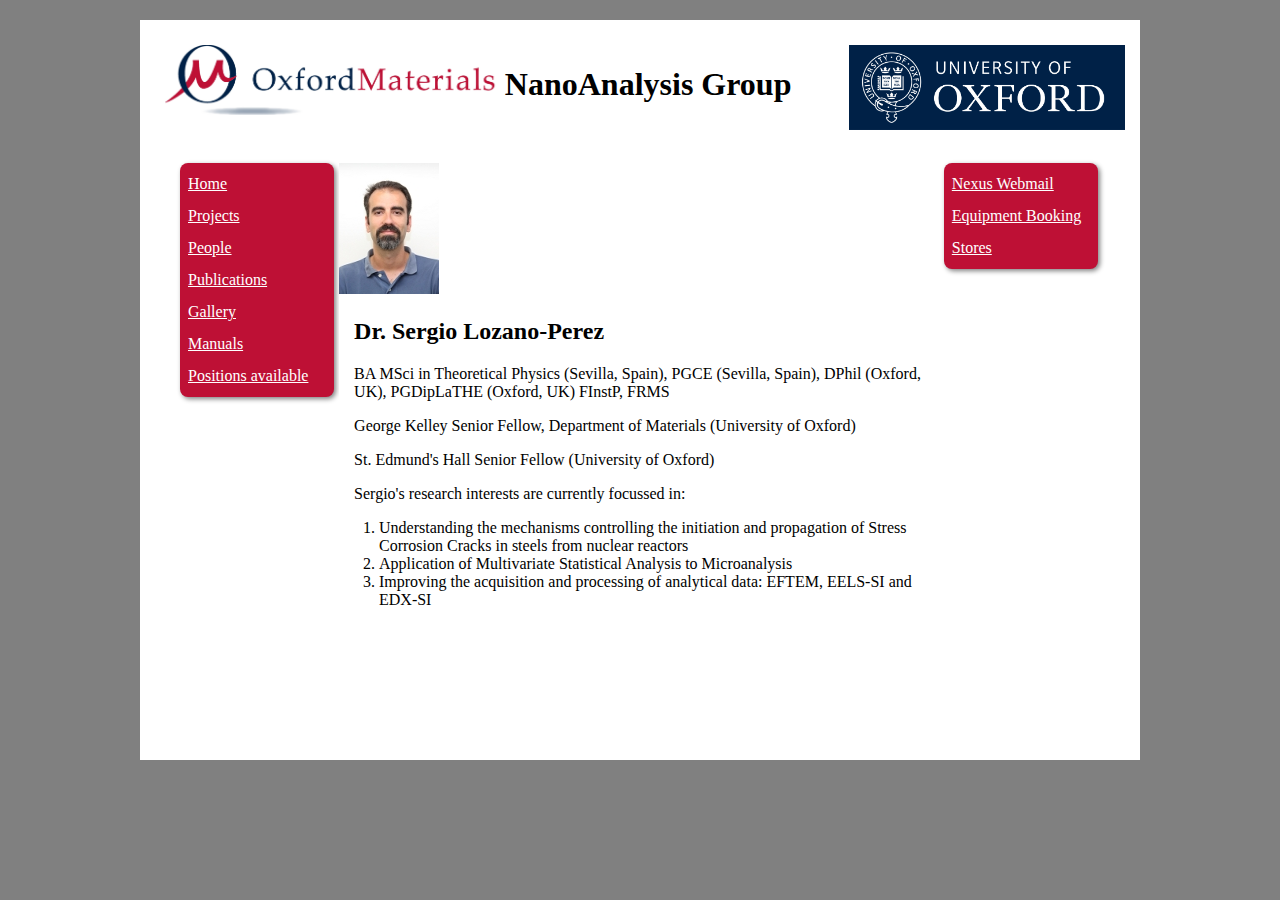
==== people/people.html @ 27d1dabb "Updated the NanoAnalysis development dir to git" ====
<!doctype html>
<html>
<head>
<title>Welcome to the Nanoanalysis Group Page</title>

<link rel="stylesheet" type="text/css" href="../css/styles.css"> 
<script src="../js/modernizr.custom.95677.js"></script>

</head>
<body>
<div id="main">
<header>
<div><img src="../img/omlogo.jpg" class="logo1"></div>
<div><h1 class="textcenter">NanoAnalysis Group</h1></div>
<div class="right"><img src="../img/oxlogo.png" class="logo2"></div>
</header>
<nav class="clear">
<ul>
<li><a href="../index.html">Home</a></li>
<li><a href="../projects/projects.html">Projects</a></li>
<li><a href="../people/people.html">People</a></li>
<li><a href="../publications.html">Publications</a></li>
<li><a href="../gallery.html">Gallery</a></li>
<li><a href="../other/manuals.html">Manuals</a></li>
<li><a href="../other/positions.html">Positions available</a></li>
</ul>
</nav>

<article>
<div class="person">
	<div class="personimg"><img src="img/sergio.jpg" alt="sergio" width="100" height="131">
	</div>
	
	<div class="persondisc">
	<h2>Dr. Sergio Lozano-Perez</h2>
	<p>BA MSci in Theoretical Physics (Sevilla, Spain), PGCE (Sevilla, Spain), DPhil (Oxford, UK), PGDipLaTHE (Oxford, UK) FInstP, FRMS</p>
	<p>George Kelley Senior Fellow, Department of Materials (University of Oxford)</p>
	<p>St. Edmund's Hall Senior Fellow (University of Oxford)</p>
	<p>Sergio's research interests are currently focussed in:</p>
	<ol><li>Understanding the mechanisms controlling the initiation and propagation of Stress Corrosion Cracks in steels from nuclear reactors</li>
	<li>Application of Multivariate Statistical Analysis to Microanalysis</li>
	<li>Improving the acquisition and processing of analytical data: EFTEM, EELS-SI and EDX-SI</li>
	</ol>
	<a href="http://www.materials.ox.ac.uk/peoplepages/lozanoperez.html">Oxford Materials personal website</a>
	</div>
</div>
<div class="person">
	<div class="personimg">
	</div>
	
	<div class="persondisc">
	<h2></h2>
	<p></p>
	<p></p>
	<p></p>
	</div>
</div>
<div class="person">
	<div class="personimg">
	</div>
	
	<div class="persondisc">
	<h2></h2>
	<p></p>
	<p></p>
	<p></p>
	</div>
</div>
<div class="person">
	<div class="personimg">
	</div>
	
	<div class="persondisc">
	<h2></h2>
	<p></p>
	<p></p>
	<p></p>
	</div>
</div>
<div class="person">
	<div class="personimg">
	</div>
	
	<div class="persondisc">
	<h2></h2>
	<p></p>
	<p></p>
	<p></p>
	</div>
</div>

</article>

<aside>
<ul>
<li><a href="https://nexus.ox.ac.uk/">Nexus Webmail</a></li>
<li><a href="http://external.materials.ox.ac.uk/research/booking.php/">Equipment Booking</a></li>
<li><a href="http://www.materials.ox.ac.uk/local/stores.html">Stores</a></li>
</ul>
</aside>
</div>
<footer>
</footer>
</body>
</html>
---- css/styles.css ----
html, body {width:100%; margin: 10px 0 0 0; padding: 0px; background-color:grey;}

header, section, footer, aside, nav, article, figure { display: block; }
nav, article, aside {float: left;}

#main {
background-color: white;

width: 960px; 
min-height: 700px;
overflow: auto;
padding: 20px;
margin-bottom: 20px;
margin-left: auto;
margin-right: auto;}



header {
padding: 5px;
width: 100%; 
margin-left: auto;
margin-right: auto;
}

header > * { float:left; min-width:30%; 
}

.logo1 { 
height:70px;
}

header h1 {
height: 75px;
text-align: center; 
vertical-align: middle;
}


.logo2 {
float: right;
height: 85px;
}


nav { 
width:15%;
float: left;
background: #be1035; 
margin-left: 20px; 
margin-right: 5px;
padding: 5px; 
border-radius: 8px; 
box-shadow: 2px 2px 5px grey;
}

article {
background-color: white;
width: 63%;  
float: left;}

.textcenter {text-align: center;}
.groupphoto { width: 300px; display: block; margin-left: auto; margin-right: auto; box-shadow: 2px 2px 5px black;
}

aside { 
margin-right: 5px;
width: 15%;
min-width: intrinsic;
float: left;
background: #be1035; 
padding: 5px; 
border-radius: 8px; 
box-shadow: 2px 2px 5px grey;

}

.imglist {
	width:100%;
    margin:0 auto;		
}
.imgul {
	
	width:100%;
    padding-bottom:2.5%;
    float:left;
}

.imgli {
	width:30%;
    margin:2.5% 0 0 2.5%;
    float:left;
    position:relative; /* Needed for z-indexing later */
}
ul li img {
    max-width:100%;
    border:2px solid #eee;
    box-sizing:border-box; /* Don't forget vendor prefixes! */
}

.imglist li {
    -webkit-transition:all 0.6s ease; /* Remember vendor prefixes! */
    opacity:0.9;
}

.imglist li:hover {
    -webkit-transform:scale(2.0); /* Remember vendor prefixes! */
    opacity:1;
    box-shadow:5px 3px 5px rgba(0, 0, 0, 0.3);
    z-index:2;
}

.person {float: left}
.personimg {float: left;}
.persondisc { float: left;}

.left {float: left;}
.right {float: right;}
.clear {clear: both;}
a {line-height: 2; padding: 3px; color: white;;}


ul {list-style: none; }
ul {margin: 0px; padding: 0px;}

article h1 {padding: 0px 2.5% 0px 2.5%;}
article h2 {padding: 0px 2.5% 0px 2.5%;}
p {padding: 0px 2.5% 0px 2.5%;}


/*<a href="http://www.materials.ox.ac.uk">*/
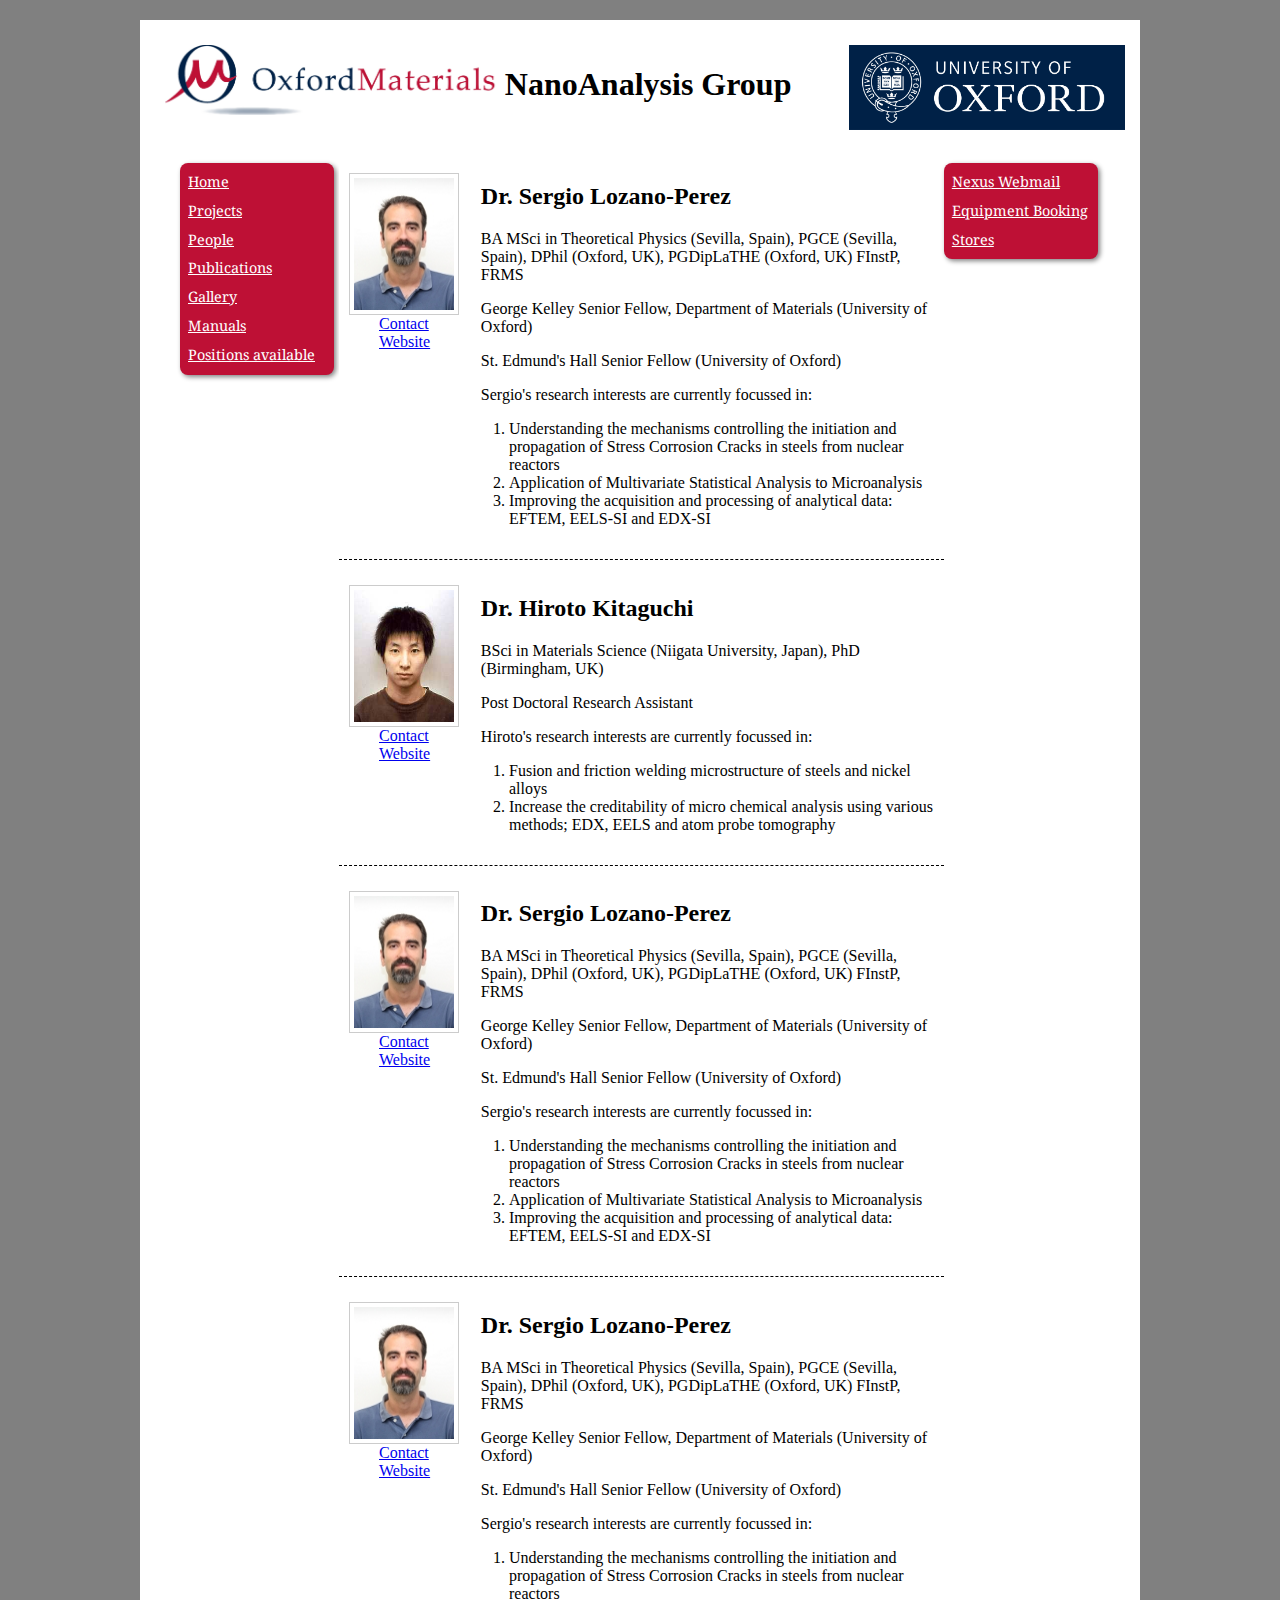
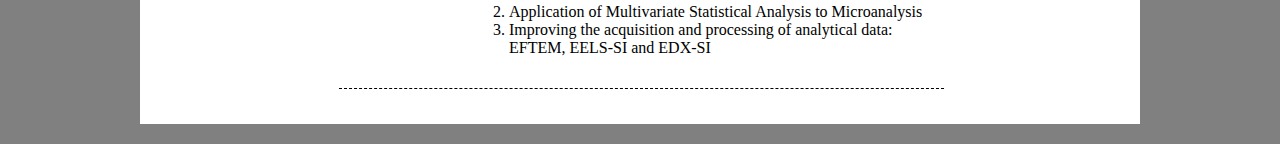
==== commit d5da3b33: "Updated People.html and styles" ====
--- a/people/people.html
+++ b/people/people.html
@@ -4,6 +4,8 @@
 <title>Welcome to the Nanoanalysis Group Page</title>
 
 <link rel="stylesheet" type="text/css" href="../css/styles.css"> 
+<link href='http://fonts.googleapis.com/css?family=Droid+Serif' rel='stylesheet' type='text/css'>
+
 <script src="../js/modernizr.custom.95677.js"></script>
 
 </head>
@@ -28,67 +30,82 @@
 
 <article>
 <div class="person">
-	<div class="personimg"><img src="img/sergio.jpg" alt="sergio" width="100" height="131">
+	<div class="personimg">
+	<img src="img/sergio.jpg" alt="sergio" width="100" height="132">
+	<a href="mailto:sergio.lozano-perez[at]materials.ox.ac.uk">Contact</a>
+	<a href="http://www.materials.ox.ac.uk/peoplepages/lozanoperez.html">Website</a>
 	</div>
-	
 	<div class="persondisc">
 	<h2>Dr. Sergio Lozano-Perez</h2>
 	<p>BA MSci in Theoretical Physics (Sevilla, Spain), PGCE (Sevilla, Spain), DPhil (Oxford, UK), PGDipLaTHE (Oxford, UK) FInstP, FRMS</p>
 	<p>George Kelley Senior Fellow, Department of Materials (University of Oxford)</p>
 	<p>St. Edmund's Hall Senior Fellow (University of Oxford)</p>
 	<p>Sergio's research interests are currently focussed in:</p>
-	<ol><li>Understanding the mechanisms controlling the initiation and propagation of Stress Corrosion Cracks in steels from nuclear reactors</li>
+	<ol>
+	<li>Understanding the mechanisms controlling the initiation and propagation of Stress Corrosion Cracks in steels from nuclear reactors</li>
 	<li>Application of Multivariate Statistical Analysis to Microanalysis</li>
 	<li>Improving the acquisition and processing of analytical data: EFTEM, EELS-SI and EDX-SI</li>
 	</ol>
-	<a href="http://www.materials.ox.ac.uk/peoplepages/lozanoperez.html">Oxford Materials personal website</a>
-	</div>
-</div>
-<div class="person">
-	<div class="personimg">
-	</div>
-	
-	<div class="persondisc">
-	<h2></h2>
-	<p></p>
-	<p></p>
-	<p></p>
-	</div>
-</div>
-<div class="person">
-	<div class="personimg">
-	</div>
-	
-	<div class="persondisc">
-	<h2></h2>
-	<p></p>
-	<p></p>
-	<p></p>
-	</div>
-</div>
-<div class="person">
-	<div class="personimg">
-	</div>
-	
-	<div class="persondisc">
-	<h2></h2>
-	<p></p>
-	<p></p>
-	<p></p>
-	</div>
-</div>
-<div class="person">
-	<div class="personimg">
-	</div>
-	
-	<div class="persondisc">
-	<h2></h2>
-	<p></p>
-	<p></p>
-	<p></p>
 	</div>
 </div>
 
+<div class="person">
+	<div class="personimg">
+	<img src="img/hiroto.jpg" alt="sergio" width="100" height="132">
+	<a href="mailto:sergio.lozano-perez[at]materials.ox.ac.uk">Contact</a>
+	<a href="http://www.materials.ox.ac.uk/peoplepages/lozanoperez.html">Website</a>
+	</div>
+	<div class="persondisc">
+	<h2>Dr. Hiroto Kitaguchi</h2>
+	<p>BSci in Materials Science (Niigata University, Japan), PhD (Birmingham, UK)</p>
+	<p>Post Doctoral Research Assistant</p>
+	<p>Hiroto's research interests are currently focussed in:</p>
+	<ol>
+	<li>Fusion and friction welding microstructure of steels and nickel alloys</li>
+	<li>Increase the creditability of micro chemical analysis using various methods; EDX, EELS and atom probe tomography</li>
+	</ol>
+	</div>
+</div>
+
+<div class="person">
+	<div class="personimg">
+	<img src="img/sergio.jpg" alt="sergio" width="100" height="132">
+	<a href="mailto:sergio.lozano-perez[at]materials.ox.ac.uk">Contact</a>
+	<a href="http://www.materials.ox.ac.uk/peoplepages/lozanoperez.html">Website</a>
+	</div>
+	<div class="persondisc">
+	<h2>Dr. Sergio Lozano-Perez</h2>
+	<p>BA MSci in Theoretical Physics (Sevilla, Spain), PGCE (Sevilla, Spain), DPhil (Oxford, UK), PGDipLaTHE (Oxford, UK) FInstP, FRMS</p>
+	<p>George Kelley Senior Fellow, Department of Materials (University of Oxford)</p>
+	<p>St. Edmund's Hall Senior Fellow (University of Oxford)</p>
+	<p>Sergio's research interests are currently focussed in:</p>
+	<ol>
+	<li>Understanding the mechanisms controlling the initiation and propagation of Stress Corrosion Cracks in steels from nuclear reactors</li>
+	<li>Application of Multivariate Statistical Analysis to Microanalysis</li>
+	<li>Improving the acquisition and processing of analytical data: EFTEM, EELS-SI and EDX-SI</li>
+	</ol>
+	</div>
+</div>
+
+<div class="person">
+	<div class="personimg">
+	<img src="img/sergio.jpg" alt="sergio" width="100" height="132">
+	<a href="mailto:sergio.lozano-perez[at]materials.ox.ac.uk">Contact</a>
+	<a href="http://www.materials.ox.ac.uk/peoplepages/lozanoperez.html">Website</a>
+	</div>
+	<div class="persondisc">
+	<h2>Dr. Sergio Lozano-Perez</h2>
+	<p>BA MSci in Theoretical Physics (Sevilla, Spain), PGCE (Sevilla, Spain), DPhil (Oxford, UK), PGDipLaTHE (Oxford, UK) FInstP, FRMS</p>
+	<p>George Kelley Senior Fellow, Department of Materials (University of Oxford)</p>
+	<p>St. Edmund's Hall Senior Fellow (University of Oxford)</p>
+	<p>Sergio's research interests are currently focussed in:</p>
+	<ol>
+	<li>Understanding the mechanisms controlling the initiation and propagation of Stress Corrosion Cracks in steels from nuclear reactors</li>
+	<li>Application of Multivariate Statistical Analysis to Microanalysis</li>
+	<li>Improving the acquisition and processing of analytical data: EFTEM, EELS-SI and EDX-SI</li>
+	</ol>
+	</div>
+</div>
 </article>
 
 <aside>
--- a/css/styles.css
+++ b/css/styles.css
@@ -52,6 +52,12 @@
 padding: 5px; 
 border-radius: 8px; 
 box-shadow: 2px 2px 5px grey;
+font-family: 'Droid Serif', serif;
+font-size: 90%;
+}
+
+nav a, aside a {
+line-height: 2; padding: 3px; color: white;
 }
 
 article {
@@ -72,7 +78,8 @@
 padding: 5px; 
 border-radius: 8px; 
 box-shadow: 2px 2px 5px grey;
-
+font-family: 'Droid Serif', serif;
+font-size: 90%;
 }
 
 .imglist {
@@ -110,14 +117,37 @@
     z-index:2;
 }
 
-.person {float: left}
-.personimg {float: left;}
-.persondisc { float: left;}
+.person {
+width: 100%;
+float: left;
+display: inline;
+padding-bottom: 15px;
+border-bottom: 1px dashed;
+margin-bottom: 15px;
+clear: both;
+}
+
+.personimg {
+float: left;
+margin: 10px;
+}
+.personimg a {
+display:block;
+margin: 0 0 0 30px;
+}
+.personimg img {
+float: left;
+padding: 4px;
+border: 1px solid #CCC;
+display: inline;
+}
+.persondisc { 
+margin: 0 0 0 130px;
+}
 
 .left {float: left;}
 .right {float: right;}
 .clear {clear: both;}
-a {line-height: 2; padding: 3px; color: white;;}
 
 
 ul {list-style: none; }
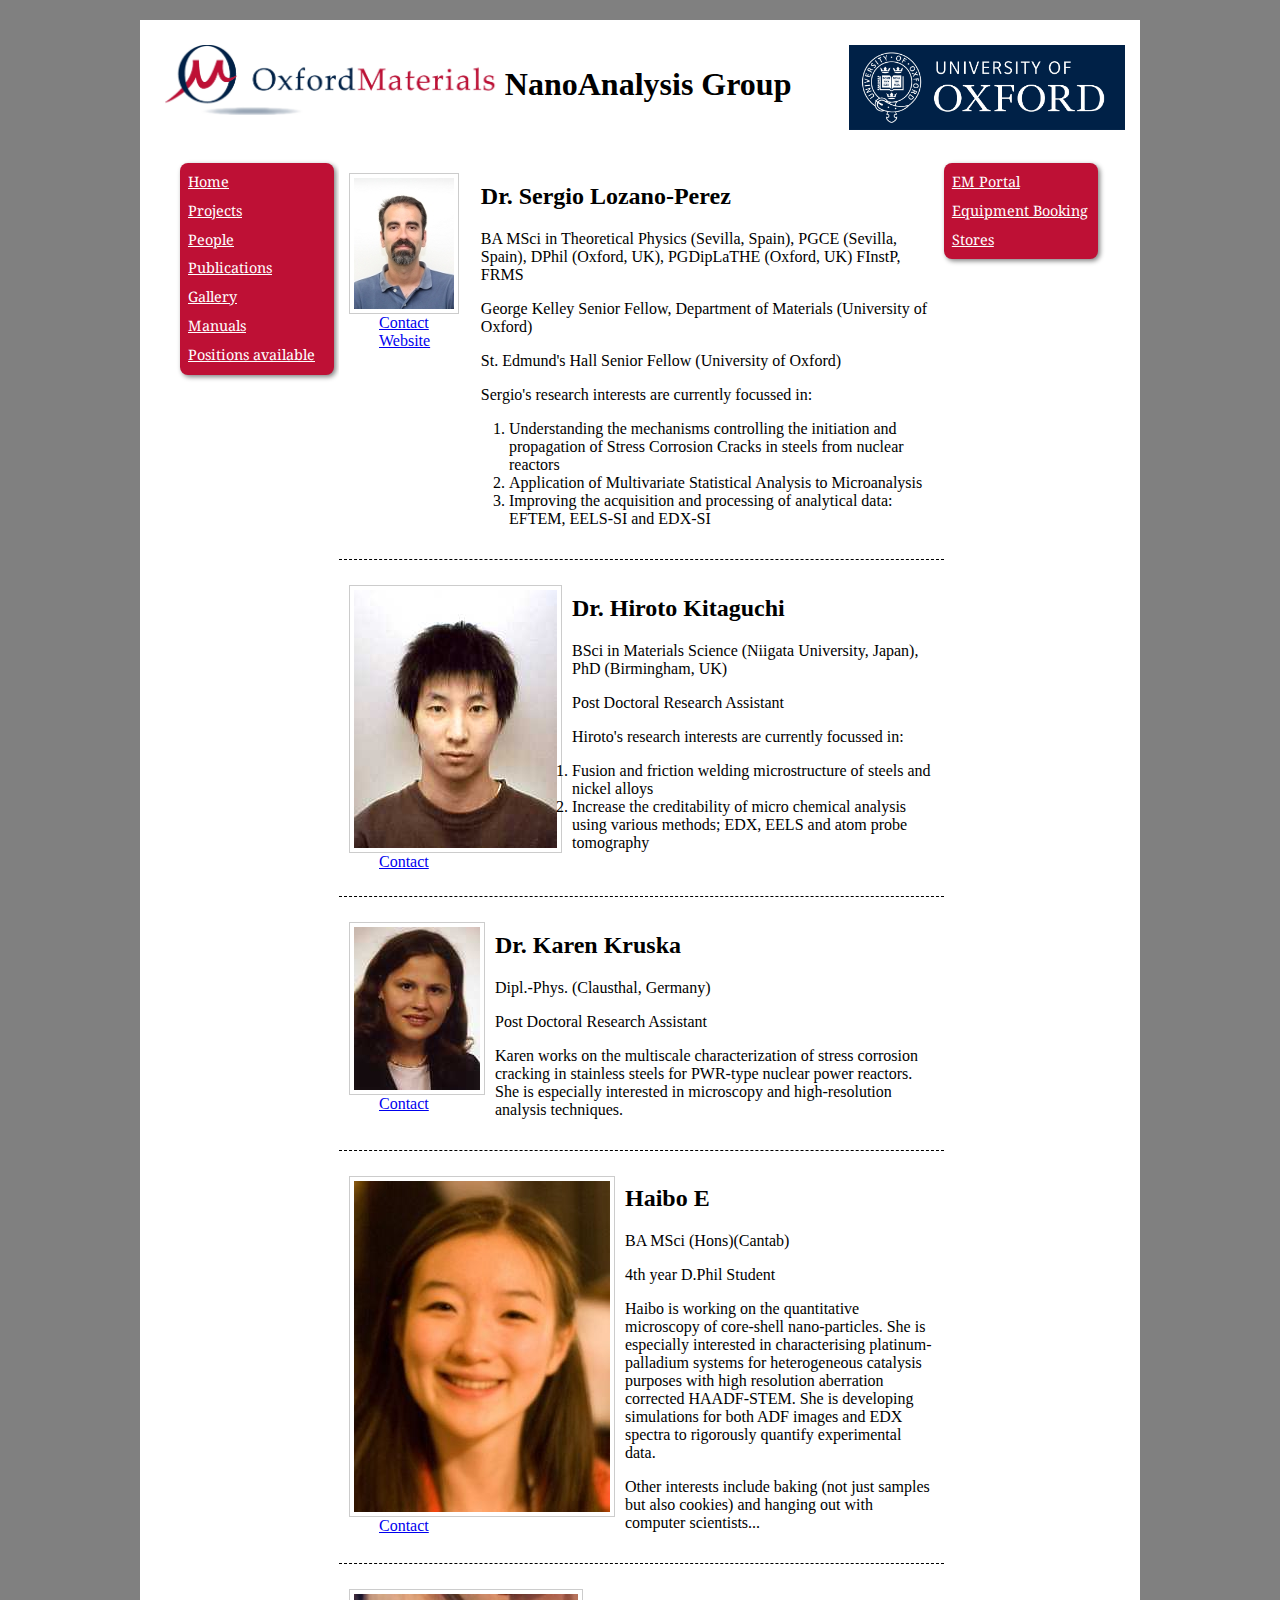
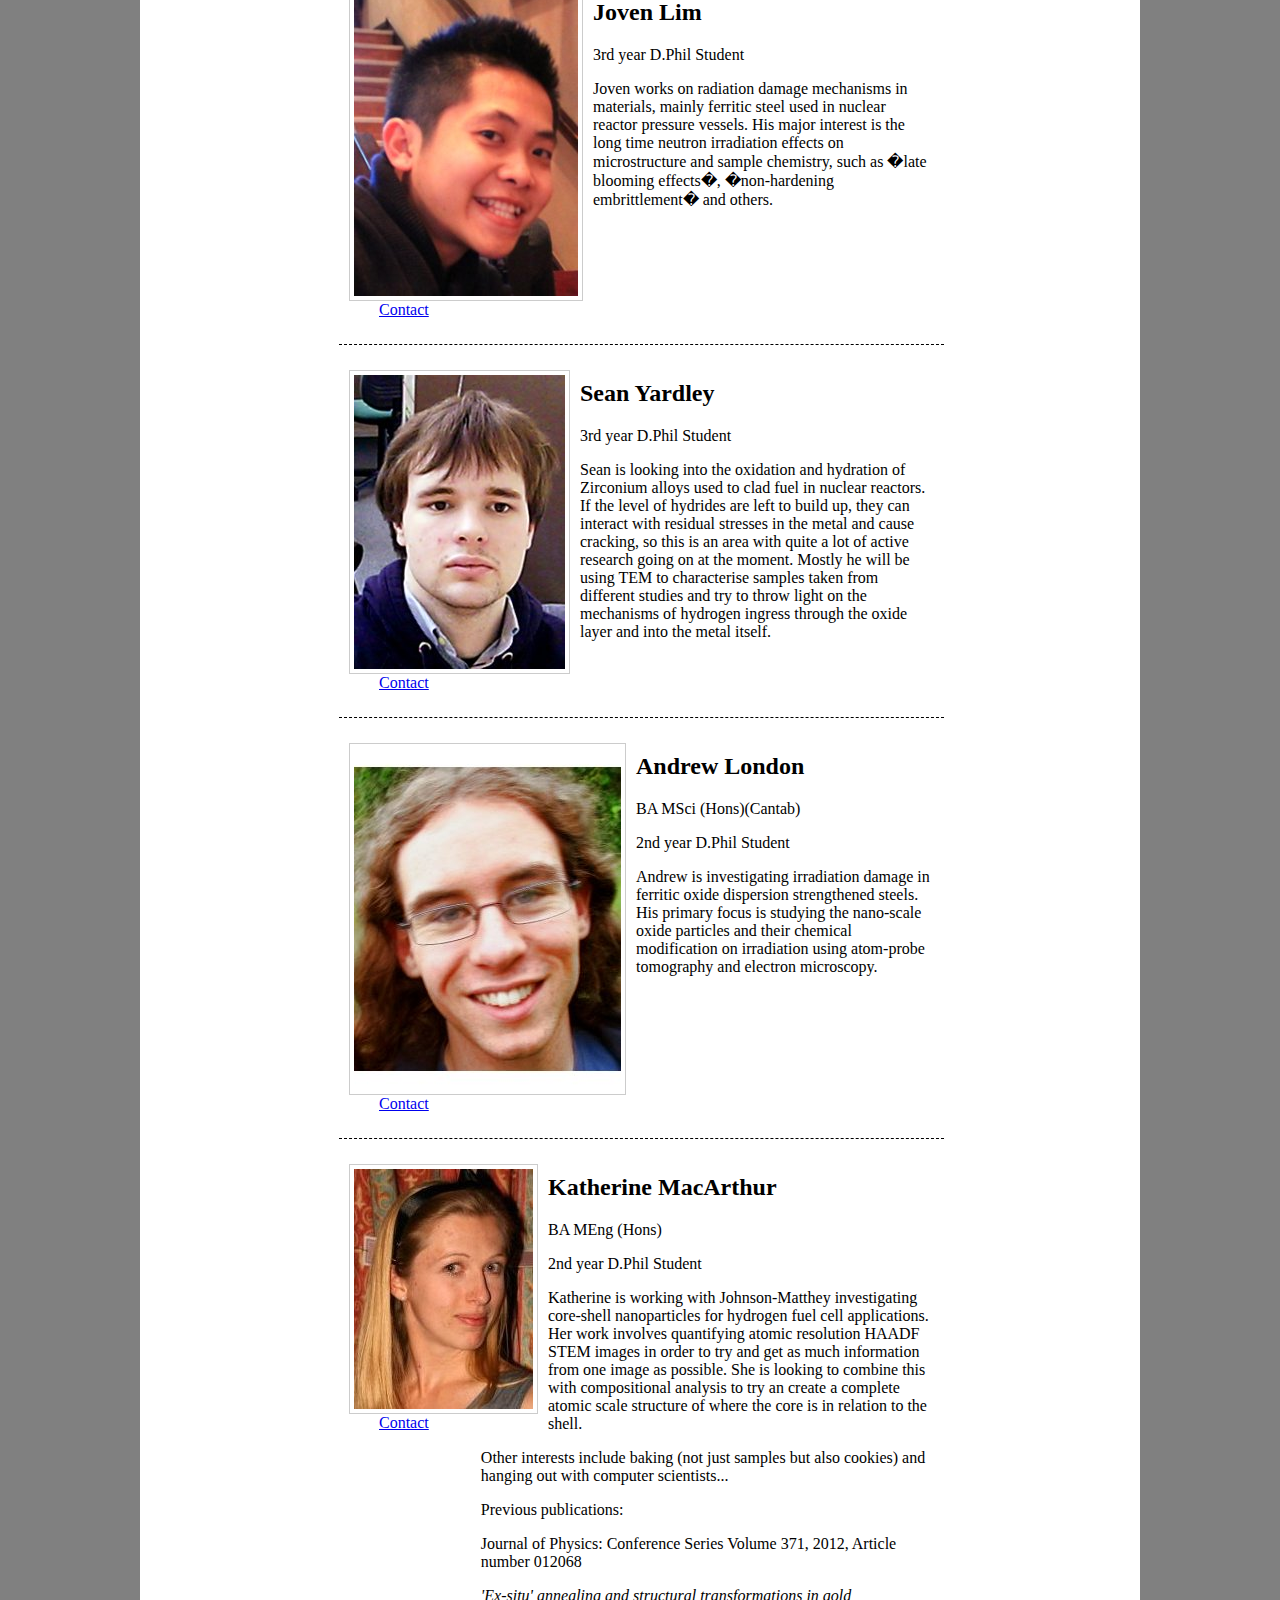
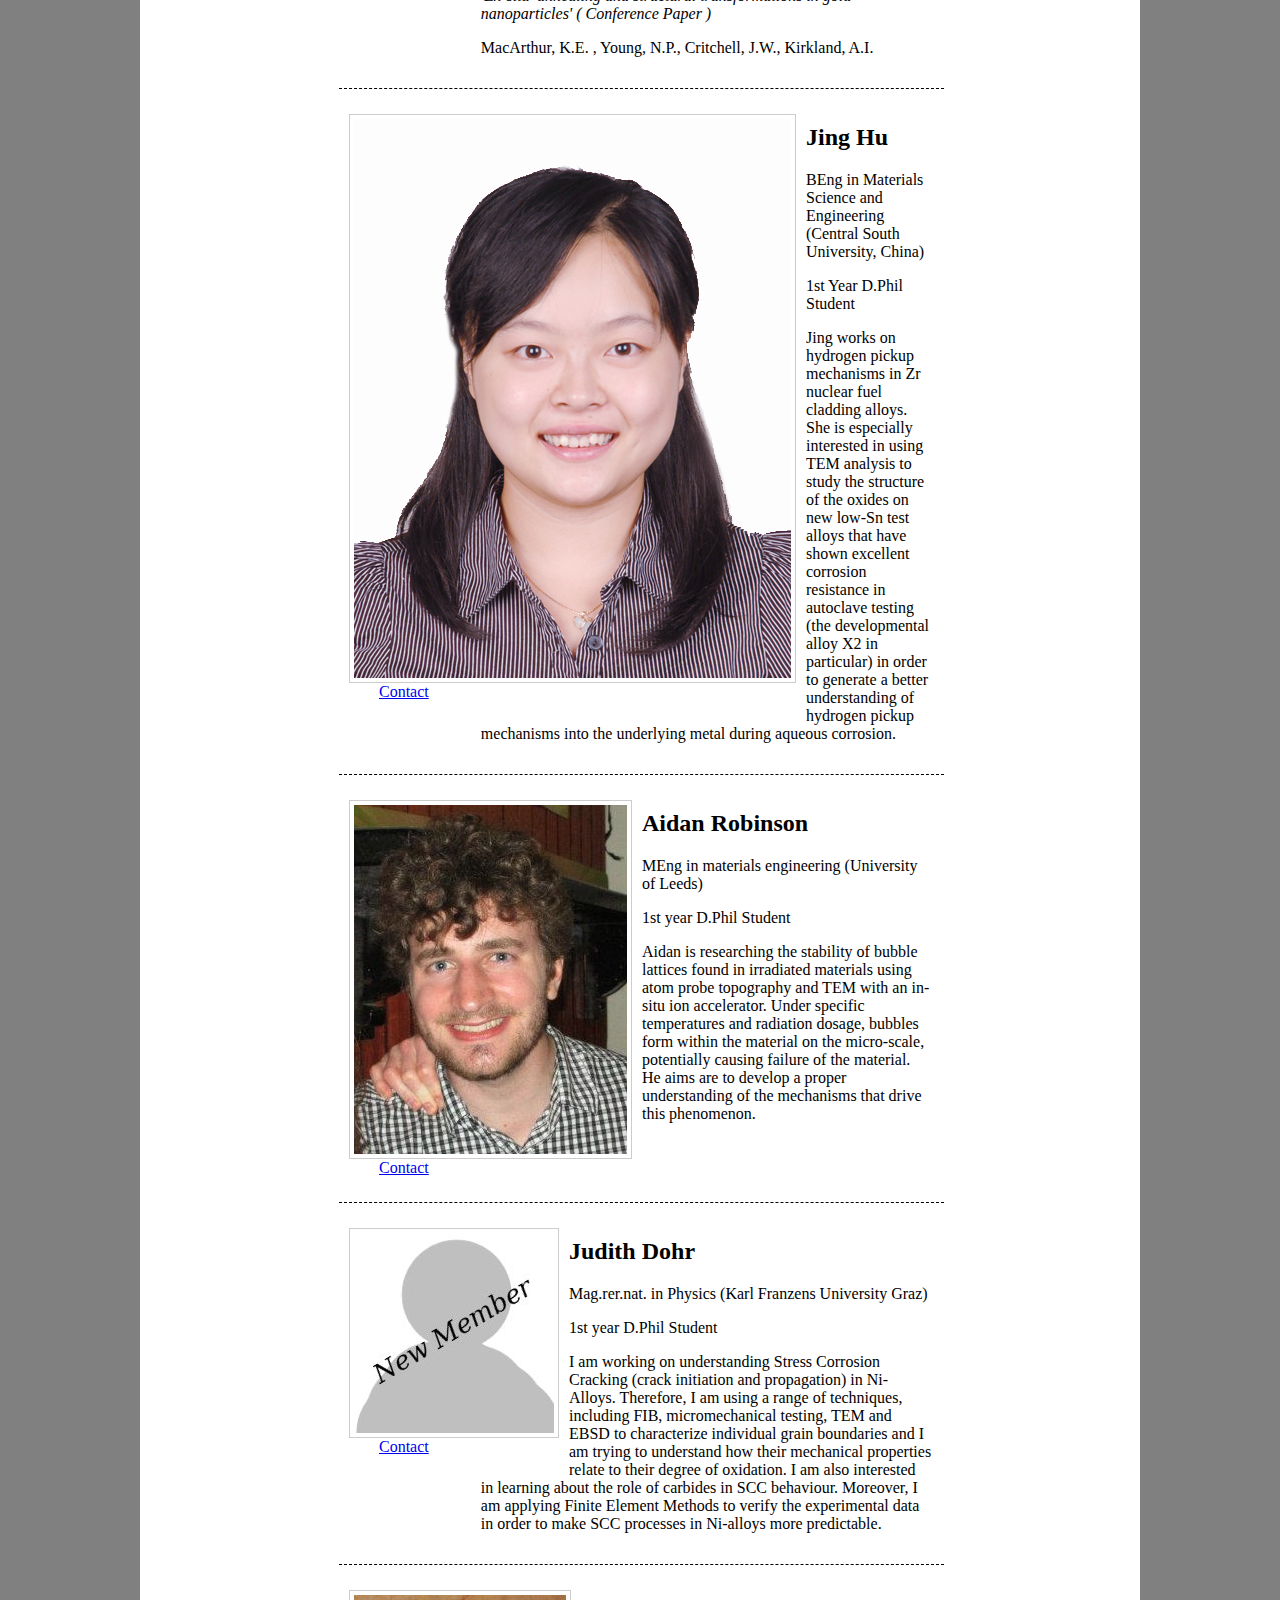
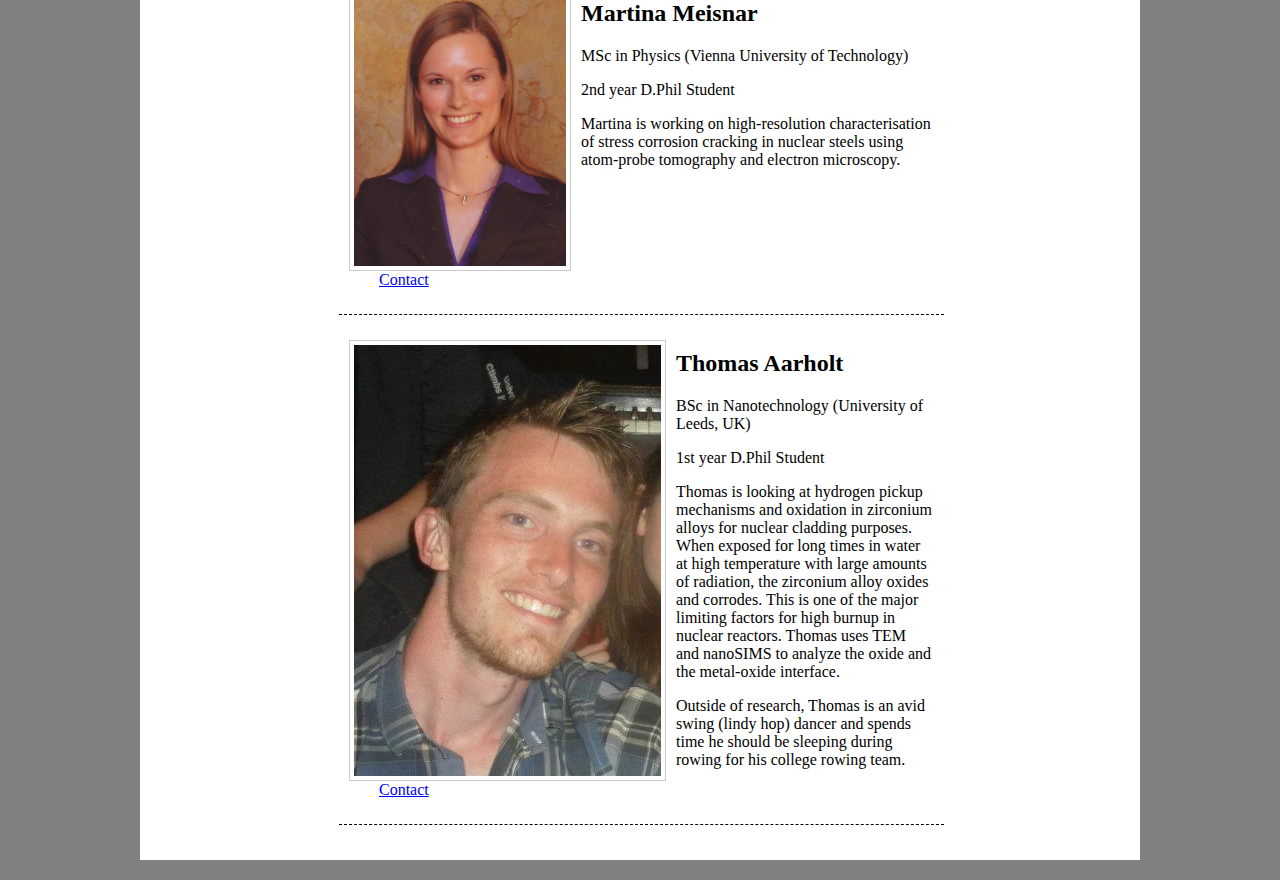
==== commit 4cef7dd9: "Finished People info, CSS3 updates, header layout" ====
--- a/people/people.html
+++ b/people/people.html
@@ -11,11 +11,13 @@
 </head>
 <body>
 <div id="main">
+
 <header>
 <div><img src="../img/omlogo.jpg" class="logo1"></div>
-<div><h1 class="textcenter">NanoAnalysis Group</h1></div>
 <div class="right"><img src="../img/oxlogo.png" class="logo2"></div>
+<div class="textcenter"><h1>NanoAnalysis Group</h1></div>
 </header>
+
 <nav class="clear">
 <ul>
 <li><a href="../index.html">Home</a></li>
@@ -31,7 +33,7 @@
 <article>
 <div class="person">
 	<div class="personimg">
-	<img src="img/sergio.jpg" alt="sergio" width="100" height="132">
+	<img src="img/sergio.jpg" alt="sergio">
 	<a href="mailto:sergio.lozano-perez[at]materials.ox.ac.uk">Contact</a>
 	<a href="http://www.materials.ox.ac.uk/peoplepages/lozanoperez.html">Website</a>
 	</div>
@@ -51,9 +53,8 @@
 
 <div class="person">
 	<div class="personimg">
-	<img src="img/hiroto.jpg" alt="sergio" width="100" height="132">
-	<a href="mailto:sergio.lozano-perez[at]materials.ox.ac.uk">Contact</a>
-	<a href="http://www.materials.ox.ac.uk/peoplepages/lozanoperez.html">Website</a>
+	<img src="img/hiroto.jpg" alt="hiroto">
+	<a href="mailto:hiroti.kitaguchi[at]materials.ox.ac.uk">Contact</a>
 	</div>
 	<div class="persondisc">
 	<h2>Dr. Hiroto Kitaguchi</h2>
@@ -69,48 +70,160 @@
 
 <div class="person">
 	<div class="personimg">
-	<img src="img/sergio.jpg" alt="sergio" width="100" height="132">
-	<a href="mailto:sergio.lozano-perez[at]materials.ox.ac.uk">Contact</a>
-	<a href="http://www.materials.ox.ac.uk/peoplepages/lozanoperez.html">Website</a>
-	</div>
-	<div class="persondisc">
-	<h2>Dr. Sergio Lozano-Perez</h2>
-	<p>BA MSci in Theoretical Physics (Sevilla, Spain), PGCE (Sevilla, Spain), DPhil (Oxford, UK), PGDipLaTHE (Oxford, UK) FInstP, FRMS</p>
-	<p>George Kelley Senior Fellow, Department of Materials (University of Oxford)</p>
-	<p>St. Edmund's Hall Senior Fellow (University of Oxford)</p>
-	<p>Sergio's research interests are currently focussed in:</p>
-	<ol>
-	<li>Understanding the mechanisms controlling the initiation and propagation of Stress Corrosion Cracks in steels from nuclear reactors</li>
-	<li>Application of Multivariate Statistical Analysis to Microanalysis</li>
-	<li>Improving the acquisition and processing of analytical data: EFTEM, EELS-SI and EDX-SI</li>
-	</ol>
-	</div>
-</div>
-
-<div class="person">
-	<div class="personimg">
-	<img src="img/sergio.jpg" alt="sergio" width="100" height="132">
-	<a href="mailto:sergio.lozano-perez[at]materials.ox.ac.uk">Contact</a>
-	<a href="http://www.materials.ox.ac.uk/peoplepages/lozanoperez.html">Website</a>
-	</div>
-	<div class="persondisc">
-	<h2>Dr. Sergio Lozano-Perez</h2>
-	<p>BA MSci in Theoretical Physics (Sevilla, Spain), PGCE (Sevilla, Spain), DPhil (Oxford, UK), PGDipLaTHE (Oxford, UK) FInstP, FRMS</p>
-	<p>George Kelley Senior Fellow, Department of Materials (University of Oxford)</p>
-	<p>St. Edmund's Hall Senior Fellow (University of Oxford)</p>
-	<p>Sergio's research interests are currently focussed in:</p>
-	<ol>
-	<li>Understanding the mechanisms controlling the initiation and propagation of Stress Corrosion Cracks in steels from nuclear reactors</li>
-	<li>Application of Multivariate Statistical Analysis to Microanalysis</li>
-	<li>Improving the acquisition and processing of analytical data: EFTEM, EELS-SI and EDX-SI</li>
-	</ol>
-	</div>
-</div>
+	<img src="img/karen.jpg" alt="karen" >
+	<a href="mailto:karen.kruska[at]materials.ox.ac.uk">Contact</a>
+	</div>
+	<div class="persondisc">
+	<h2>Dr. Karen Kruska</h2>
+	<p>Dipl.-Phys. (Clausthal, Germany)</p>
+	<p>Post Doctoral Research Assistant</p>
+	<p>Karen works on the multiscale characterization of stress corrosion cracking in stainless steels for PWR-type nuclear power reactors. She is especially interested in microscopy and high-resolution analysis techniques.</p>
+	</div>
+</div>
+
+<div class="person">
+	<div class="personimg">
+	<img src="img/haibo.jpg" alt="haibo">
+	<a href="mailto:haibo.e[at]ccc.ox.ac.uk">Contact</a>
+	</div>
+	<div class="persondisc">
+	<h2>Haibo E</h2>
+	<p>BA MSci (Hons)(Cantab)</p>
+	<p>4th year D.Phil Student</p>
+	<p>Haibo is working on the quantitative microscopy of core-shell nano-particles. She is especially interested in characterising platinum-palladium systems for heterogeneous catalysis purposes with high resolution aberration corrected HAADF-STEM. She is developing simulations for both ADF images and EDX spectra to rigorously quantify experimental data.</p>
+	<p>Other interests include baking (not just samples but also cookies) and hanging out with computer scientists...</p>
+	</div>
+</div>
+
+<div class="person">
+	<div class="personimg">
+	<img src="img/joven.jpg" alt="joven">
+	<a href="mailto:joven.lim[at]materials.ox.ac.uk">Contact</a>
+	</div>
+	<div class="persondisc">
+	<h2>Joven Lim</h2>
+	<p>3rd year D.Phil Student</p>
+	<p>Joven works on radiation damage mechanisms in materials, mainly ferritic steel used in nuclear reactor pressure vessels. His major interest is the long time neutron irradiation effects on microstructure and sample chemistry, such as �late blooming effects�, �non-hardening embrittlement� and others.</p>
+	</div>
+</div>
+
+<div class="person">
+	<div class="personimg">
+	<img src="img/sean.jpg" alt="sean">
+	<a href="mailto:sean.yardley[at]materials.ox.ac.uk">Contact</a>
+	</div>
+	<div class="persondisc">
+	<h2>Sean Yardley</h2>
+	<p>3rd year D.Phil Student</p>
+	<p>Sean is looking into the oxidation and hydration of Zirconium alloys used to clad fuel in nuclear reactors. If the level of hydrides are left to build up, they can interact with residual stresses in the metal and cause cracking, so this is an area with quite a lot of active research going on at the moment. Mostly he will be using TEM to characterise samples taken from different studies and try to throw light on the mechanisms of hydrogen ingress through the oxide layer and into the metal itself.</p>
+	</div>
+</div>
+
+<div class="person">
+	<div class="personimg">
+	<img src="img/andrew.jpg" alt="andrew">
+	<a href="mailto:andrew.london[at]materials.ox.ac.uk">Contact</a>
+	</div>
+	<div class="persondisc">
+	<h2>Andrew London</h2>
+	<p>BA MSci (Hons)(Cantab)</p>
+	<p>2nd year D.Phil Student</p>
+	<p>Andrew is investigating irradiation damage in ferritic oxide dispersion strengthened steels. His primary focus is studying the nano-scale oxide particles and their chemical modification on irradiation using atom-probe tomography and electron microscopy.</p>
+	</div>
+</div>
+
+<div class="person">
+	<div class="personimg">
+	<img src="img/kate.jpg" alt="kate">
+	<a href="mailto:katherine.macarthur[at]materials.ox.ac.uk">Contact</a>
+	</div>
+	<div class="persondisc">
+	<h2>Katherine MacArthur</h2>
+	<p>BA MEng (Hons)</p>
+	<p>2nd year D.Phil Student</p>
+	<p>Katherine is working with Johnson-Matthey investigating core-shell nanoparticles for hydrogen fuel cell applications. Her work involves quantifying atomic resolution HAADF STEM images in order to try and get as much information from one image as possible. She is looking to combine this with compositional analysis to try an create a complete atomic scale structure of where the core is in relation to the shell.</p>	<p>Other interests include baking (not just samples but also cookies) and hanging out with computer scientists...</p>
+	<p>Previous publications: </p>
+	<ul>
+	<li><p>Journal of Physics: Conference Series Volume 371, 2012, Article number 012068</p>
+	<p><i>'Ex-situ' annealing and structural transformations in gold nanoparticles' ( Conference Paper )</i></p>
+	<p>MacArthur, K.E. , Young, N.P., Critchell, J.W., Kirkland, A.I.</p>
+	</li></ul>
+	</div>
+</div>
+
+<div class="person">
+	<div class="personimg">
+	<img src="img/jing.jpg" alt="jing">
+	<a href="mailto:jing.hu[at]materials.ox.ac.uk">Contact</a>
+	</div>
+	<div class="persondisc">
+	<h2>Jing Hu</h2>
+	<p>BEng in Materials Science and Engineering (Central South University, China)</p>
+	<p>1st Year D.Phil Student</p>
+	<p>Jing works on hydrogen pickup mechanisms in Zr nuclear fuel cladding alloys. She is especially interested in using TEM analysis to study the structure of the oxides on new low-Sn test alloys that have shown excellent corrosion resistance in autoclave testing (the developmental alloy X2 in particular) in order to generate a better understanding of hydrogen pickup mechanisms into the underlying metal during aqueous corrosion.</p>
+	</div>
+</div>
+
+<div class="person">
+	<div class="personimg">
+	<img src="img/aidan.jpg" alt="aidan">
+	<a href="mailto:aidan.robinson[at]materials.ox.ac.uk">Contact</a>
+	</div>
+	<div class="persondisc">
+	<h2>Aidan Robinson</h2>
+	<p>MEng in materials engineering (University of Leeds)</p>
+	<p>1st year D.Phil Student</p>
+	<p>Aidan is researching the stability of bubble lattices found in irradiated materials using atom probe topography and TEM with an in-situ ion accelerator. Under specific temperatures and radiation dosage, bubbles form within the material on the micro-scale, potentially causing failure of the material. He aims are to develop a proper understanding of the mechanisms that drive this phenomenon.</p>
+	</div>
+</div>
+
+<div class="person">
+	<div class="personimg">
+	<img src="img/new.jpg" alt="judith">
+	<a href="mailto:judith.dohr[at]materials.ox.ac.uk">Contact</a>
+	</div>
+	<div class="persondisc">
+	<h2>Judith Dohr</h2>
+	<p>Mag.rer.nat. in Physics (Karl Franzens University Graz)</p>
+	<p>1st year D.Phil Student</p>
+	<p>I am working on understanding Stress Corrosion Cracking (crack initiation and propagation) in Ni-Alloys. Therefore, I am using a range of techniques, including FIB, micromechanical testing, TEM and EBSD to characterize individual grain boundaries and I am trying to understand how their mechanical properties relate to their degree of oxidation. I am also interested in learning about the role of carbides in SCC behaviour. Moreover, I am applying Finite Element Methods to verify the experimental data in order to make SCC processes in Ni-alloys more predictable.
+</p>
+	</div>
+</div>
+
+<div class="person">
+	<div class="personimg">
+	<img src="img/martina.png" alt="martina">
+	<a href="mailto:martina.meisnar[at]materials.ox.ac.uk">Contact</a>
+	</div>
+	<div class="persondisc">
+	<h2>Martina Meisnar</h2>
+	<p>MSc in Physics (Vienna University of Technology)</p>
+	<p>2nd year D.Phil Student</p>
+	<p>Martina is working on high-resolution characterisation of stress corrosion cracking in nuclear steels using atom-probe tomography and electron microscopy.</p>
+	</div>
+</div>
+
+<div class="person">
+	<div class="personimg">
+	<img src="img/thomas.png" alt="thomas">
+	<a href="mailto:thomas.aarholt[at]materials.ox.ac.uk">Contact</a>
+	</div>
+	<div class="persondisc">
+	<h2>Thomas Aarholt</h2>
+	<p>BSc in Nanotechnology (University of Leeds, UK)</p>
+	<p>1st year D.Phil Student</p>
+	<p>Thomas is looking at hydrogen pickup mechanisms and oxidation in zirconium alloys for nuclear cladding purposes. When exposed for long times in water at high temperature with large amounts of radiation, the zirconium alloy oxides and corrodes. This is one of the major limiting factors for high burnup in nuclear reactors. Thomas uses TEM and nanoSIMS to analyze the oxide and the metal-oxide interface.</p>
+	<p>Outside of research, Thomas is an avid swing (lindy hop) dancer and spends time he should be sleeping during rowing for his college rowing team.</p>
+	</div>
+</div>
+
 </article>
+
 
 <aside>
 <ul>
-<li><a href="https://nexus.ox.ac.uk/">Nexus Webmail</a></li>
+<li><a href="http://www-em.materials.ox.ac.uk/">EM Portal</a></li>
 <li><a href="http://external.materials.ox.ac.uk/research/booking.php/">Equipment Booking</a></li>
 <li><a href="http://www.materials.ox.ac.uk/local/stores.html">Stores</a></li>
 </ul>
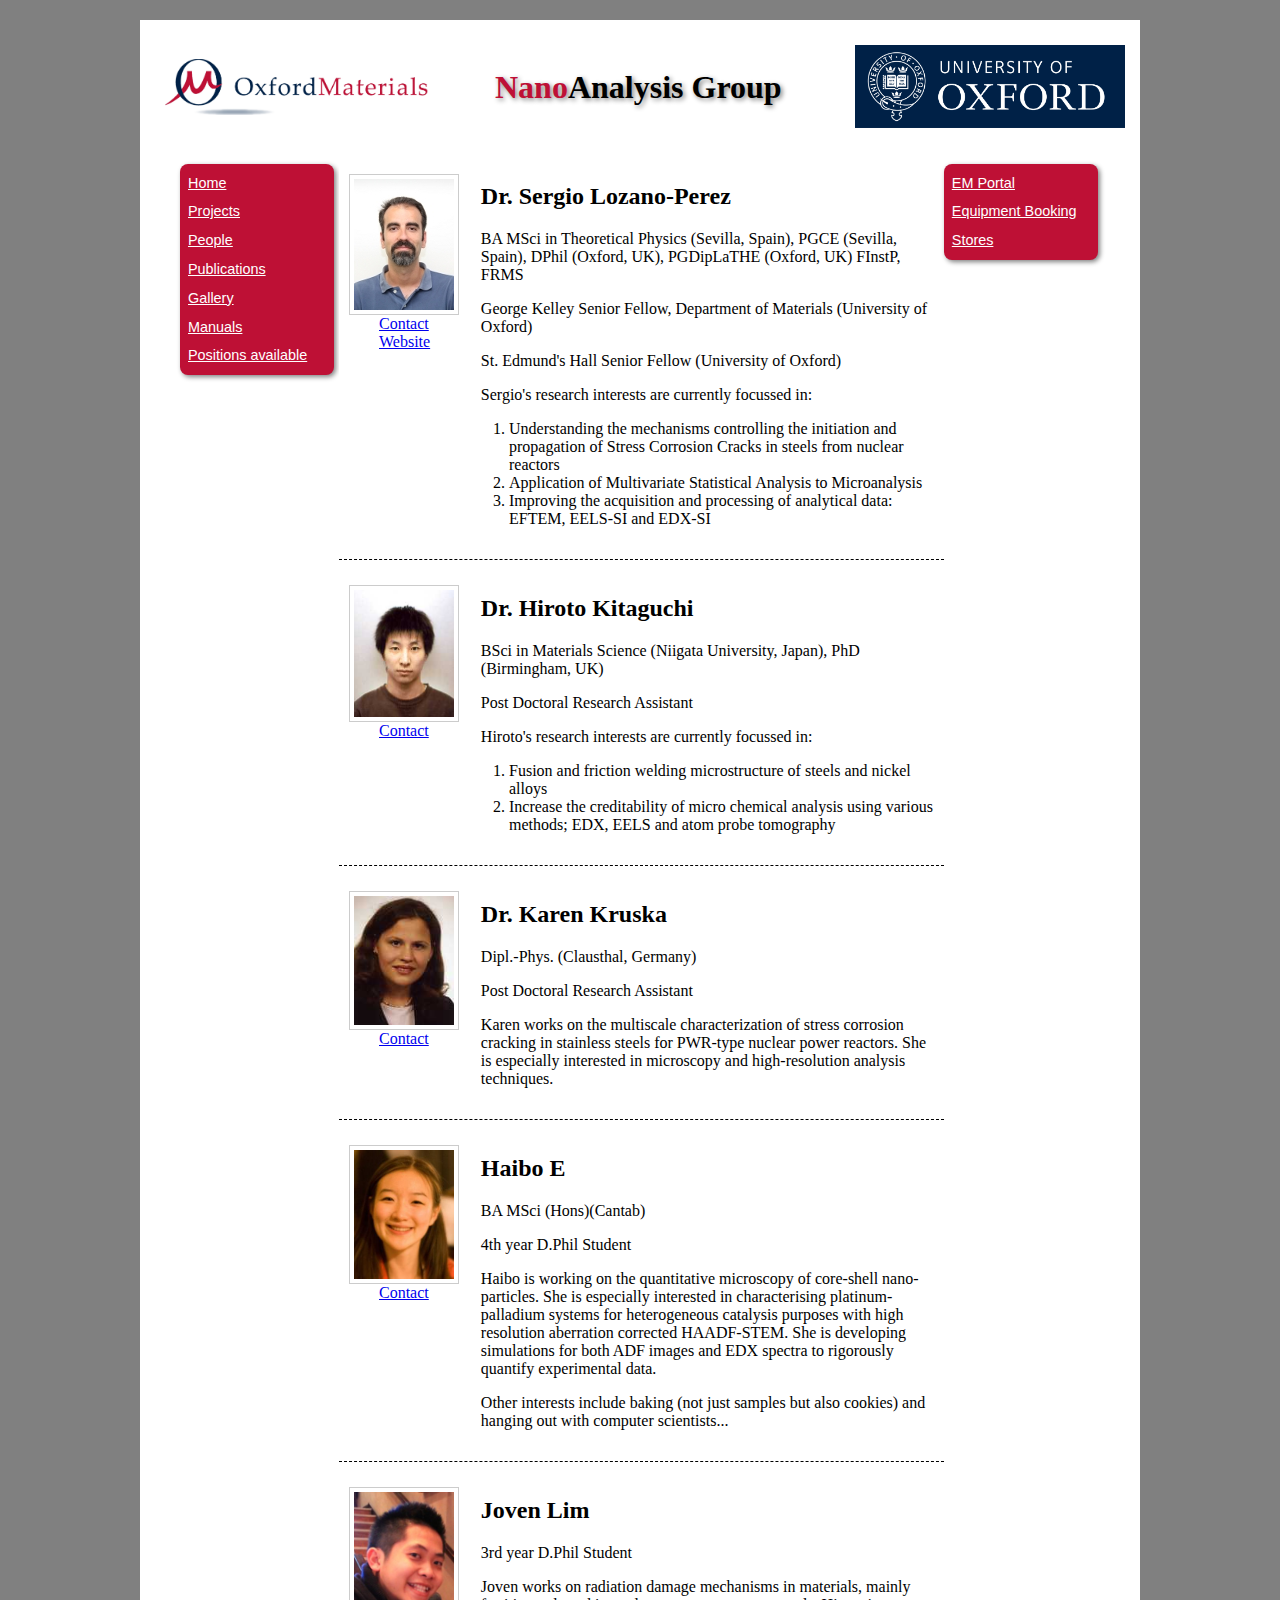
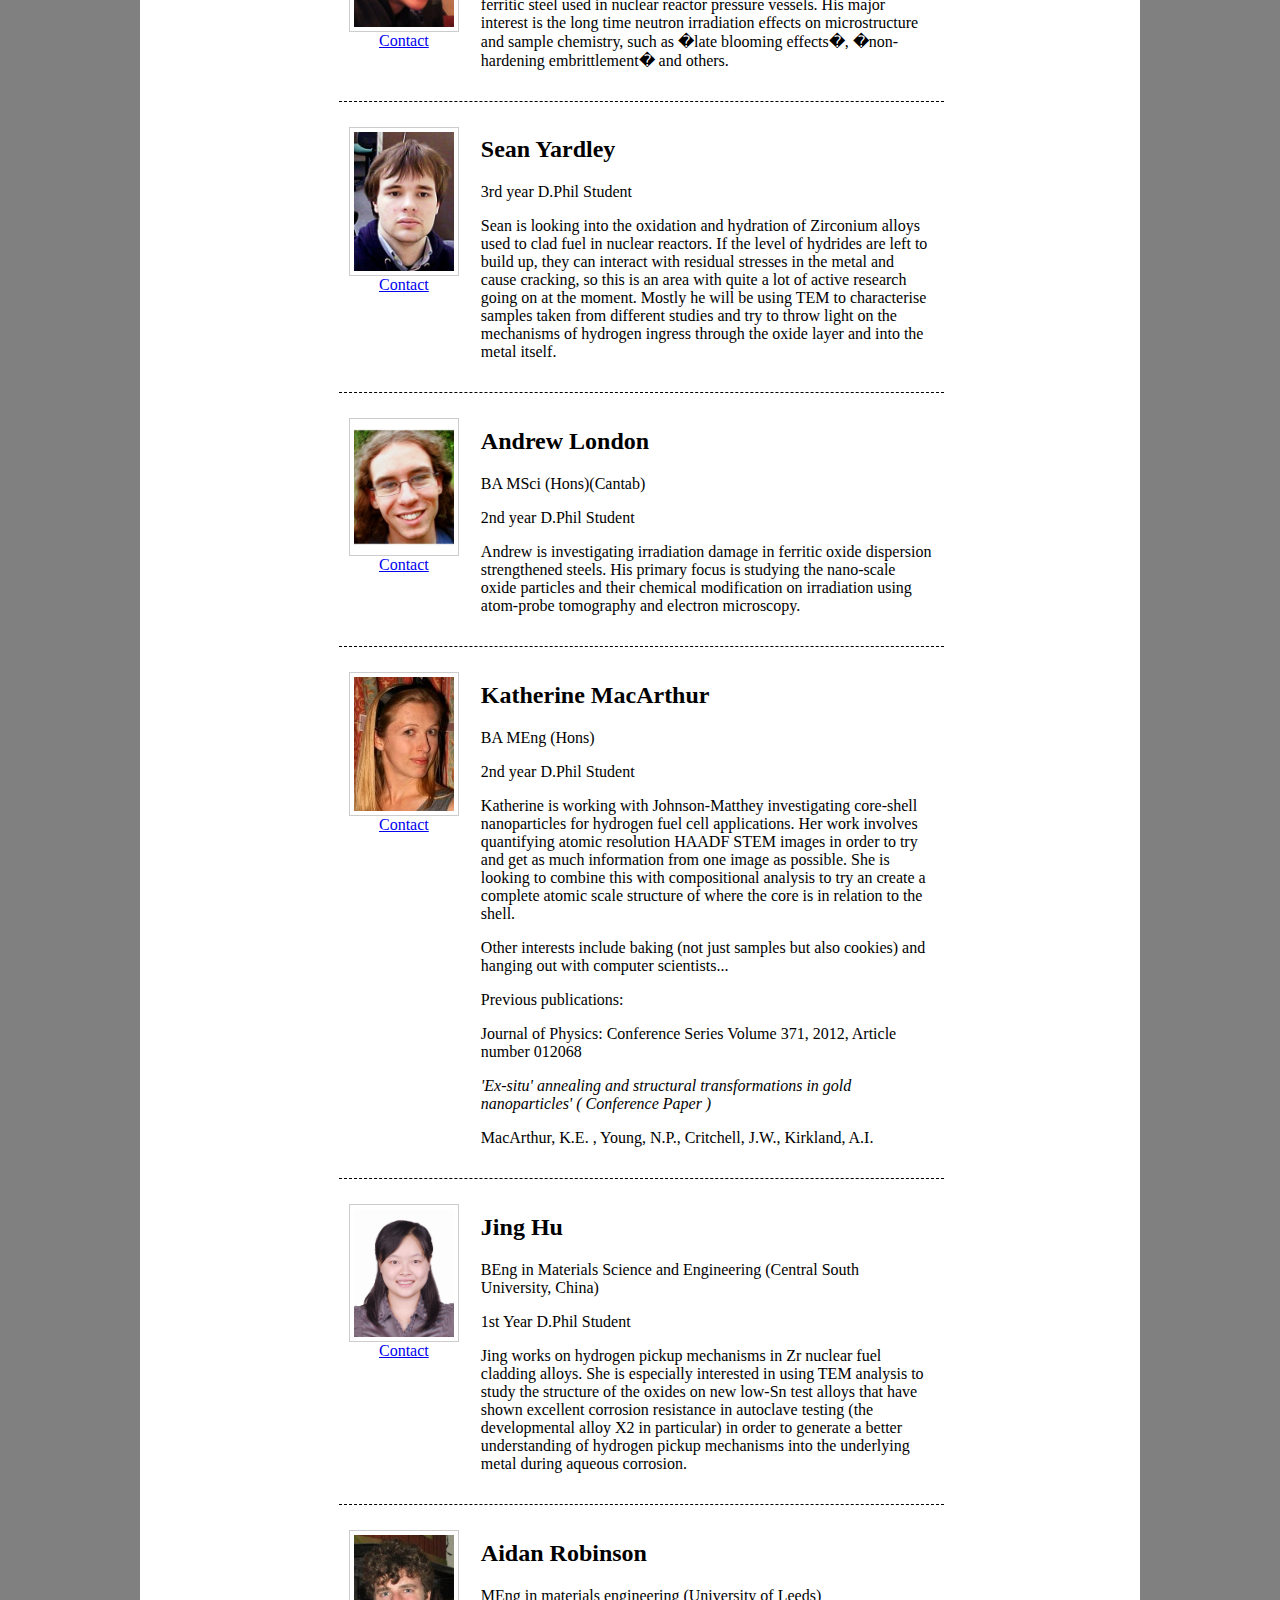
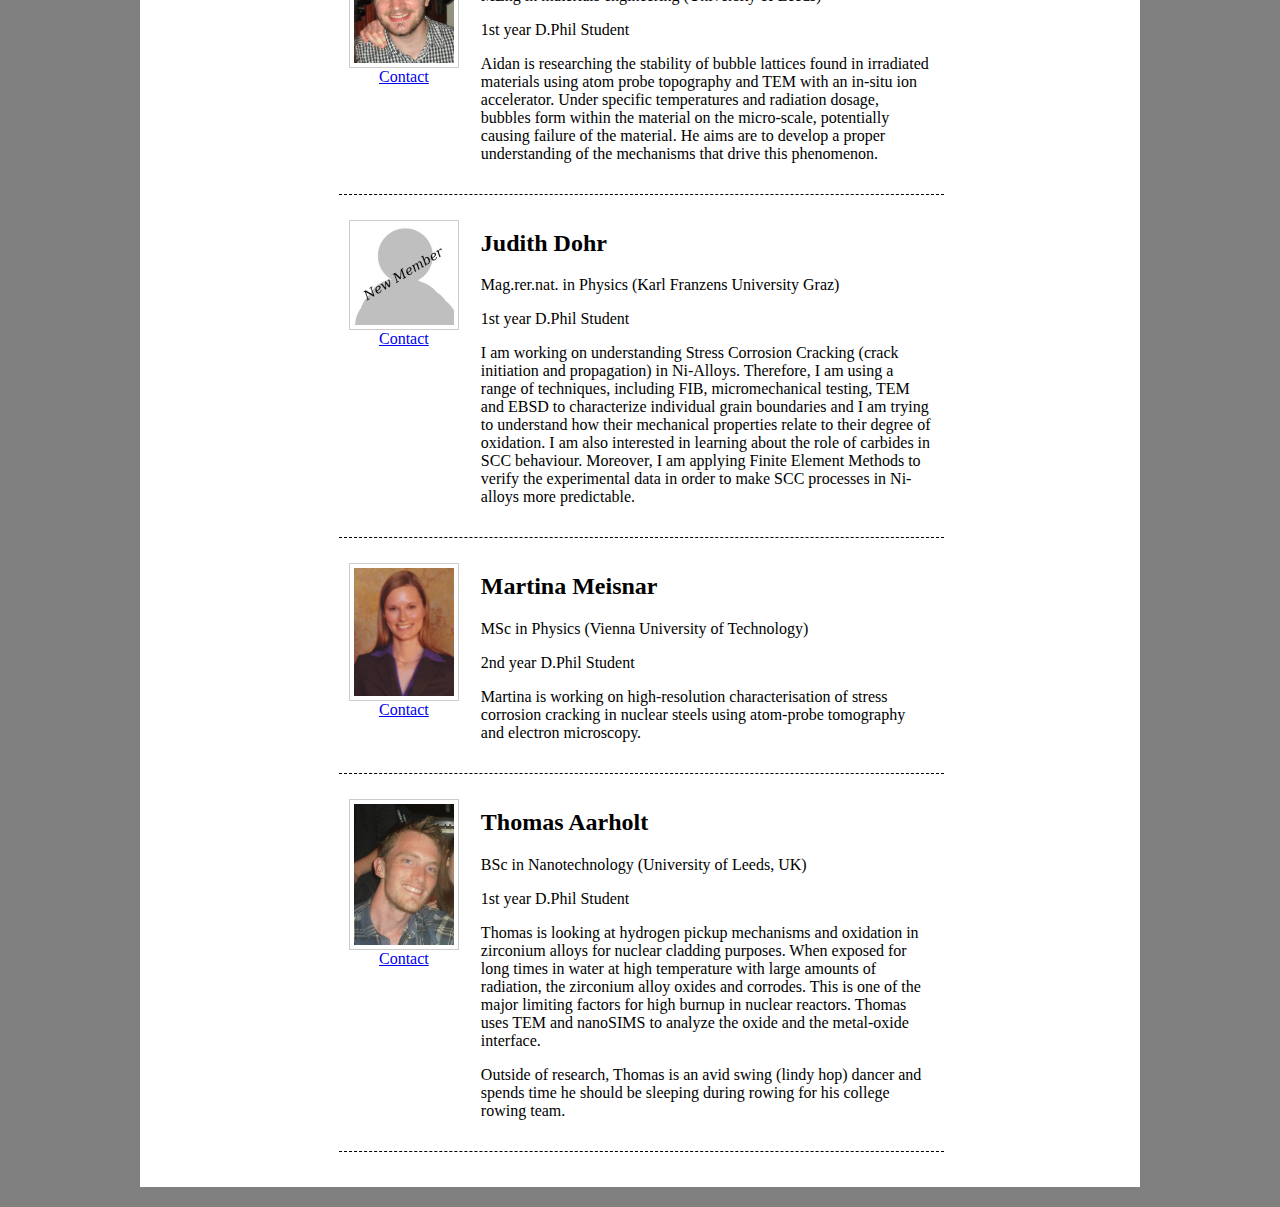
==== commit 5722f819: "added publications and formatting" ====
--- a/people/people.html
+++ b/people/people.html
@@ -4,7 +4,6 @@
 <title>Welcome to the Nanoanalysis Group Page</title>
 
 <link rel="stylesheet" type="text/css" href="../css/styles.css"> 
-<link href='http://fonts.googleapis.com/css?family=Droid+Serif' rel='stylesheet' type='text/css'>
 
 <script src="../js/modernizr.custom.95677.js"></script>
 
@@ -12,18 +11,20 @@
 <body>
 <div id="main">
 
+
 <header>
 <div><img src="../img/omlogo.jpg" class="logo1"></div>
 <div class="right"><img src="../img/oxlogo.png" class="logo2"></div>
-<div class="textcenter"><h1>NanoAnalysis Group</h1></div>
+<div class="textcenter"><h1 class="titleformat"><span class="titlecolor">Nano</span>Analysis Group</h1></div>
 </header>
+
 
 <nav class="clear">
 <ul>
 <li><a href="../index.html">Home</a></li>
 <li><a href="../projects/projects.html">Projects</a></li>
 <li><a href="../people/people.html">People</a></li>
-<li><a href="../publications.html">Publications</a></li>
+<li><a href="../publications/publications.html">Publications</a></li>
 <li><a href="../gallery.html">Gallery</a></li>
 <li><a href="../other/manuals.html">Manuals</a></li>
 <li><a href="../other/positions.html">Positions available</a></li>
--- a/css/styles.css
+++ b/css/styles.css
@@ -5,7 +5,6 @@
 
 #main {
 background-color: white;
-
 width: 960px; 
 min-height: 700px;
 overflow: auto;
@@ -23,25 +22,39 @@
 margin-right: auto;
 }
 
-header > * { float:left; min-width:30%; 
+
+.logo1 { 
+margin-top:14px;
+float:left;
+width: 270px;
 }
 
-.logo1 { 
-height:70px;
-}
+.textcenter {
+padding-top:23.5px;
+height:90px;
+margin: 0px auto;
+width: 300px;
 
-header h1 {
-height: 75px;
-text-align: center; 
-vertical-align: middle;
 }
 
 
 .logo2 {
 float: right;
-height: 85px;
+width: 270px;
 }
 
+.titlecenter {text-align: center;}
+
+.titleformat {
+text-shadow: 2px 2px 5px grey;
+vertical-align: middle;
+display: inline;
+text-align: center;
+}
+
+.titlecolor {
+color: #be1035;
+}
 
 nav { 
 width:15%;
@@ -52,7 +65,7 @@
 padding: 5px; 
 border-radius: 8px; 
 box-shadow: 2px 2px 5px grey;
-font-family: 'Droid Serif', serif;
+font-family: arial,"Lucida Grande", "Lucida Sans Unicode", Verdana, Geneva, Lucida, sans-serif;
 font-size: 90%;
 }
 
@@ -65,7 +78,8 @@
 width: 63%;  
 float: left;}
 
-.textcenter {text-align: center;}
+
+
 .groupphoto { width: 300px; display: block; margin-left: auto; margin-right: auto; box-shadow: 2px 2px 5px black;
 }
 
@@ -78,7 +92,7 @@
 padding: 5px; 
 border-radius: 8px; 
 box-shadow: 2px 2px 5px grey;
-font-family: 'Droid Serif', serif;
+font-family: arial,"Lucida Grande", "Lucida Sans Unicode", Verdana, Geneva, Lucida, sans-serif;
 font-size: 90%;
 }
 
@@ -140,6 +154,7 @@
 padding: 4px;
 border: 1px solid #CCC;
 display: inline;
+width: 100px;
 }
 .persondisc { 
 margin: 0 0 0 130px;
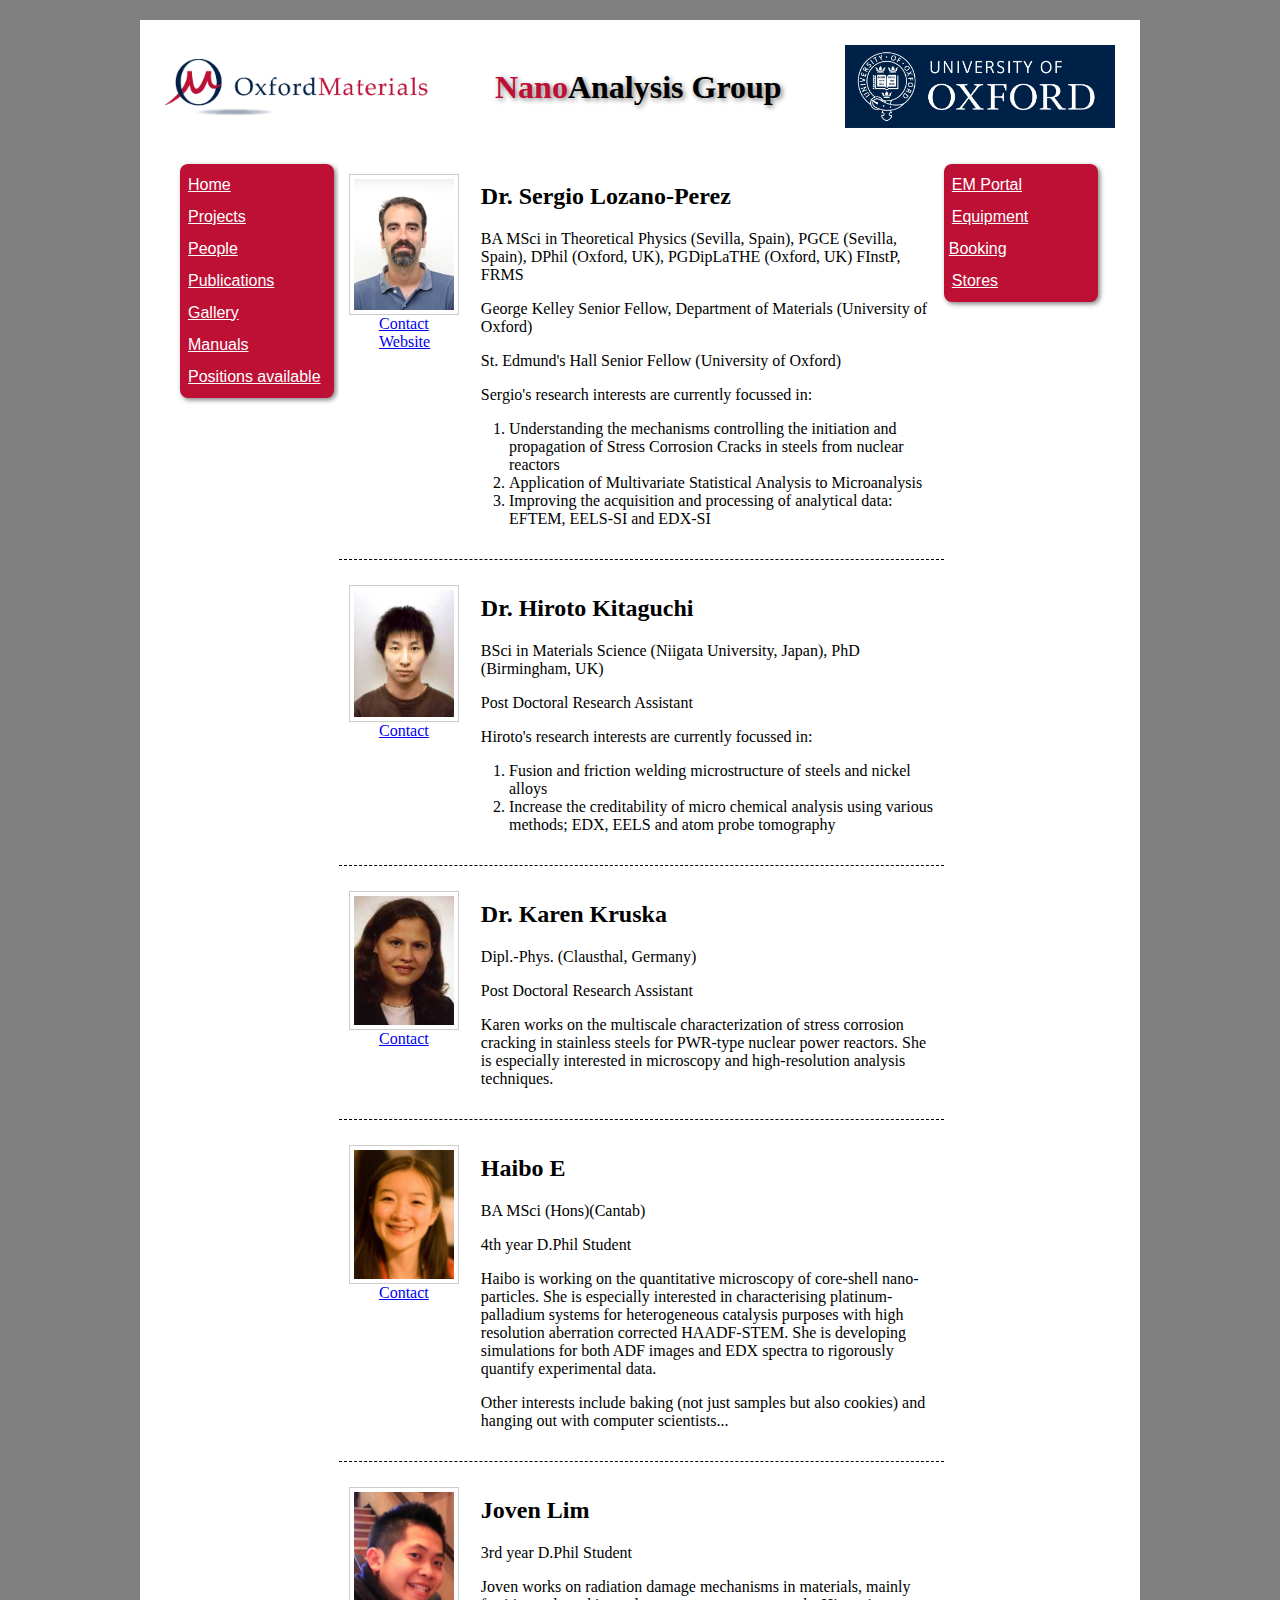
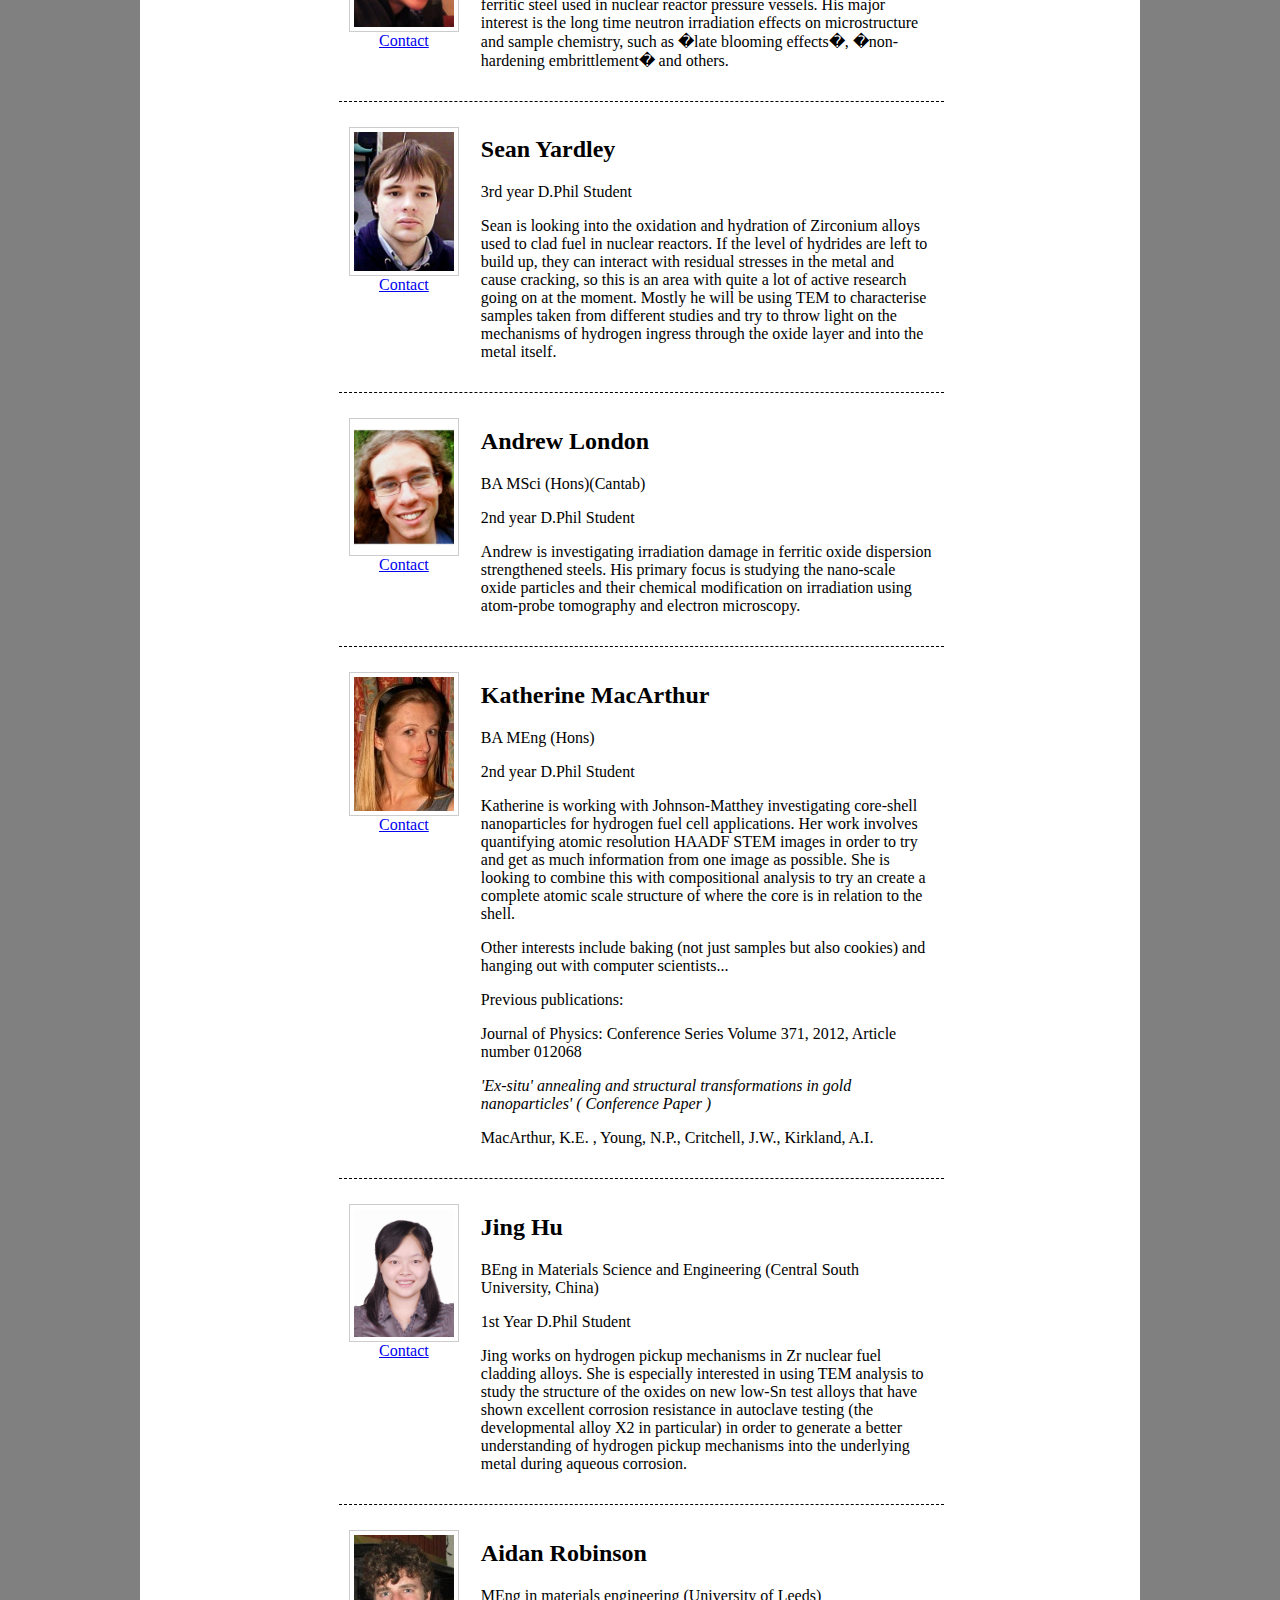
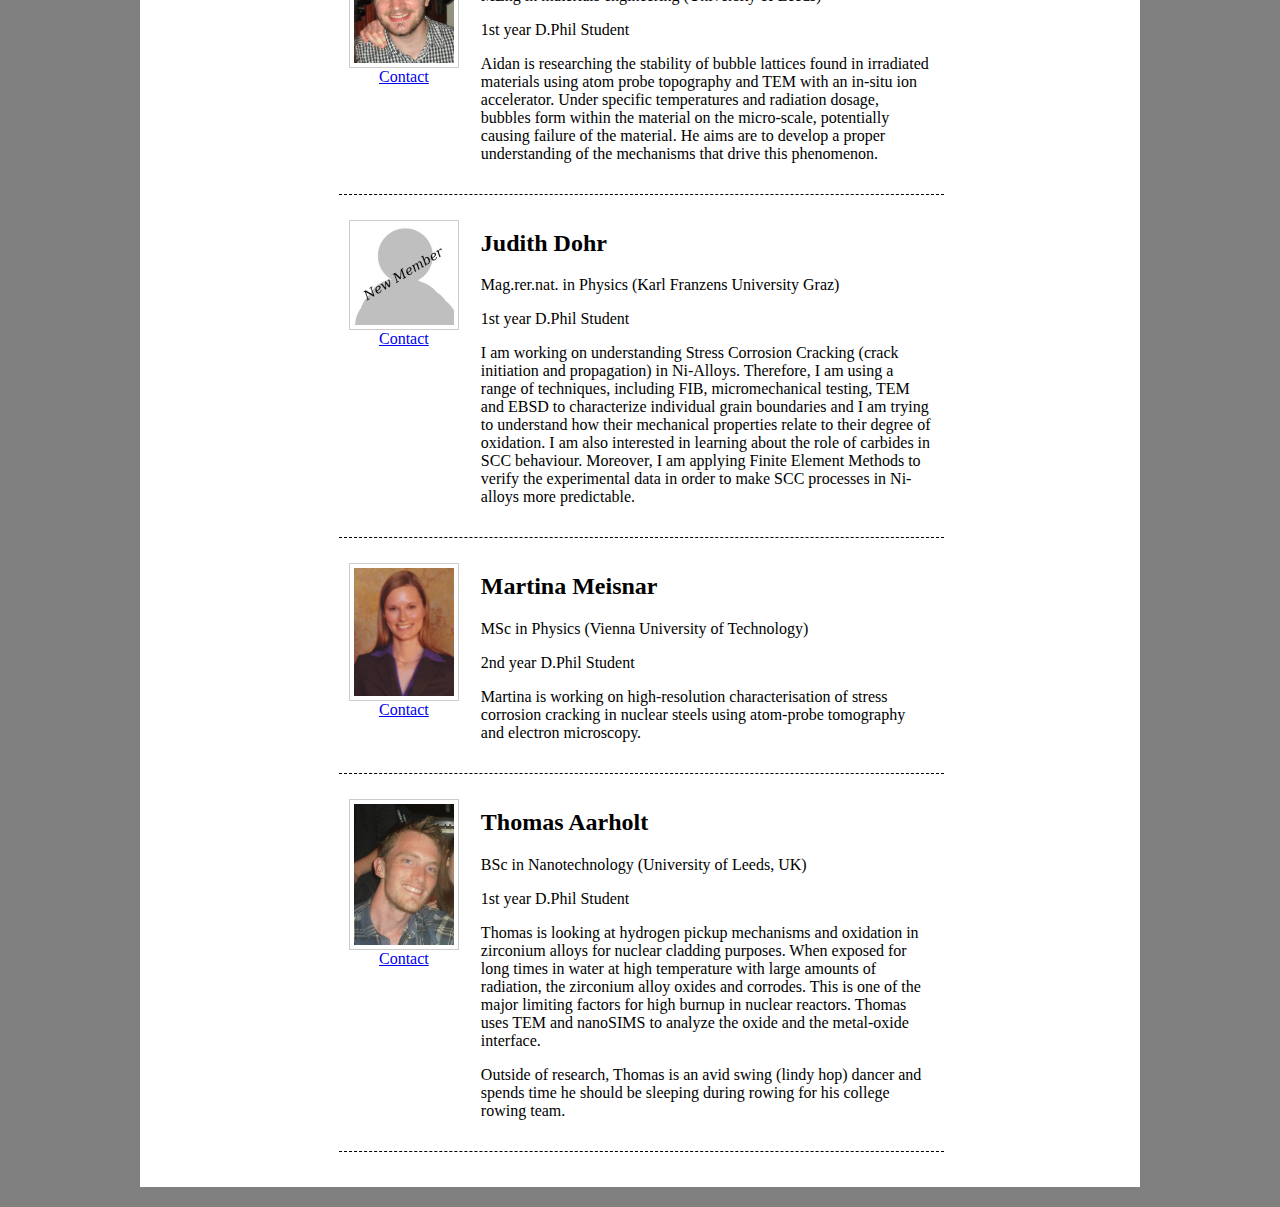
==== commit 91598f02: "Updated loads of publications" ====
--- a/people/people.html
+++ b/people/people.html
@@ -2,6 +2,8 @@
 <html>
 <head>
 <title>Welcome to the Nanoanalysis Group Page</title>
+
+<meta http-equiv="Content-Type" content="text/html; charset=utf-8">
 
 <link rel="stylesheet" type="text/css" href="../css/styles.css"> 
 
--- a/css/styles.css
+++ b/css/styles.css
@@ -41,6 +41,7 @@
 .logo2 {
 float: right;
 width: 270px;
+margin-right: 10px;
 }
 
 .titlecenter {text-align: center;}
@@ -66,7 +67,7 @@
 border-radius: 8px; 
 box-shadow: 2px 2px 5px grey;
 font-family: arial,"Lucida Grande", "Lucida Sans Unicode", Verdana, Geneva, Lucida, sans-serif;
-font-size: 90%;
+font-size: 100%;
 }
 
 nav a, aside a {
@@ -76,11 +77,30 @@
 article {
 background-color: white;
 width: 63%;  
-float: left;}
+float: left;
+}
 
+section {
+	clear: both;
+}
 
+section h3 {
+	margin-left: 20px;
+}
+section p {
+	margin: 4px 0px 4px 80px;
+}
 
-.groupphoto { width: 300px; display: block; margin-left: auto; margin-right: auto; box-shadow: 2px 2px 5px black;
+section ul {
+	float: left;
+	margin: 20px 0px 0px 30px;
+}
+section img {
+	float:right;
+	margin: 20px 30px 0px 0px;
+	width: 60px;
+}
+.groupphoto { width: 500px; display: block; margin-left: auto; margin-right: auto; box-shadow: 2px 2px 5px black;
 }
 
 aside { 
@@ -93,7 +113,7 @@
 border-radius: 8px; 
 box-shadow: 2px 2px 5px grey;
 font-family: arial,"Lucida Grande", "Lucida Sans Unicode", Verdana, Geneva, Lucida, sans-serif;
-font-size: 90%;
+font-size: 100%;
 }
 
 .imglist {
